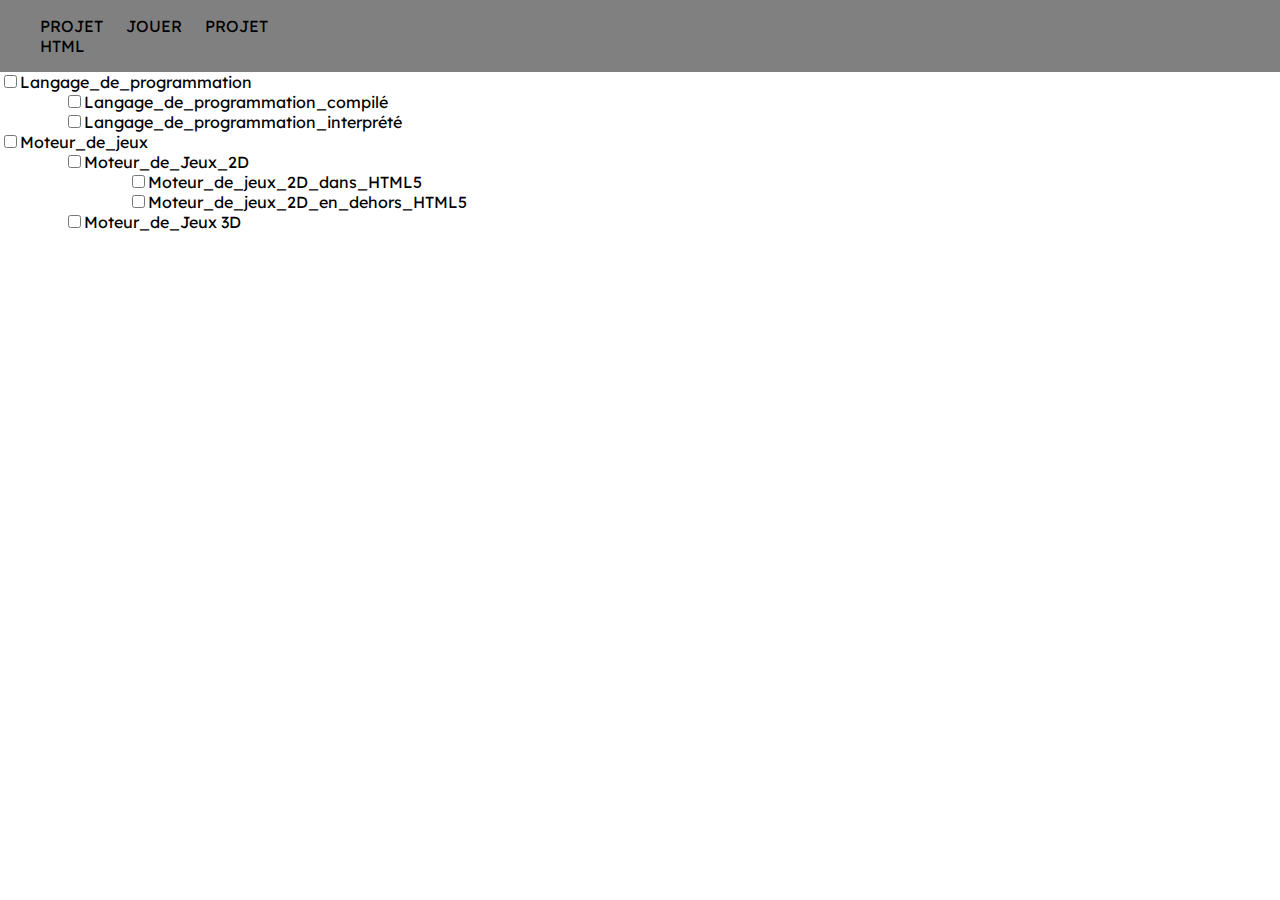
==== index.html @ ef3f54e7 "Modification de Aoron" ====
<!DOCTYPE html>
<html lang="fr">
   <head>
      <title>PROJET HTML</title>
      <meta http-equiv="Content-Type" content="text/html; charset=utf-8">
      <meta name="Author" content="42002965 ANDRIANARISOLOTOANDRO Aoron">
      <meta name="viewport" content="width=device-width, initial-scale=1.0">
      <meta name="description" content='PROJET-HTML'>
      <link rel="stylesheet" href="style.css">
      <link rel="start" href="http://www.phmartin.info/cours/pHtml/"> 
   </head>
   <body>
      <header>
         <div>
            <ul style="list-style-type: none;display: inline-flex;">
               <li>PROJET HTML</li>
               <li>JOUER</li>
               <li>PROJET</li>
            </ul>
         </div>
      </header>
      <div id="langage_prog">
         <input id="st" class="check" type="checkbox">Langage_de_programmation
         <div class="contenu">
            Langage qui est proche de l'humain qui permet de communiquer avec la machine.
         </div>
      </div>
      <div id="compile">
         <input class="check" type="checkbox">Langage_de_programmation_compilé
         <div class="contenu">
            Les langages compilés sont des langages convertis directement en<br>
            code machine que le processeur peut exécuter.
         </div>
      </div>
      <div id="interprete">
         <input class="check" type="checkbox">Langage_de_programmation_interprété
         <div class="contenu">
            Un langage interprété est un langage qui est lu ligne par ligne,  
            par un interpréteur.
         </div>
      </div>
      <div id="moteur_jeu">
         <input class="check" type="checkbox">Moteur_de_jeux
         <div class="contenu">
            Un moteur de jeu est un ensemble de composants logiciels qui<br>
            effectuent des calculs de géométrie et de physique utilisés
            dans les jeux vidéo.
         </div>
      </div>
      <div id="deuxDimension">
         <input class="check" type="checkbox">Moteur_de_Jeux_2D
         <div class="contenu">
            Moteur de jeux qui permet aux développeur de créer des jeux en 2D  
         </div>
      </div>
      <div id="deuxDimensionHtml">
         <input class="check" type="checkbox">Moteur_de_jeux_2D_dans_HTML5
         <div class="contenu">
            <p>- Phaser</p>
            <p>- ImpactJs</p>
         </div>
      </div>
      <div id="deuxDimensionSansHtml">
         <input class="check" type="checkbox">Moteur_de_jeux_2D_en_dehors_HTML5
         <div class="contenu">
            <p>- Unity 2D</p>
            <p>- Rpg Maker</p>
         </div>
      </div>
      <div id="troisDimension">
         <input class="check" type="checkbox">Moteur_de_Jeux 3D
         <div class="contenu">
            Moteur de jeux qui permet aux développeur de créer des jeux en 3D  
         </div>
      </div>
   </body>
</html>
---- style.css ----
/*
Projet HTML:
Etudiant: 42002965 ANDRIANARISOLOTOANDRO Aoron
Lien vers la page html: ./index.html
*/
header div ul li{
   margin-right: 10%;
}
@font-face {
   font-family: 'Lexend';
   src: url('font/Lexend/Lexend-VariableFont_wght.ttf');
}

body{margin: 0;font-family: 'Lexend'}

@media screen and (max-width: 600px){
   body{
      background-color: aquamarine;
   }
}

#compile, #interprete{margin-left: 5%;}
#deuxDimension, #troisDimension{margin-left: 5%;}
#deuxDimensionHtml,#deuxDimensionSansHtml{margin-left: 10%;}

.check:checked ~ .contenu{
   display: block;
}
.check{
   color: blue;
}

.contenu{display: none;margin-left: 5%;}
.contenu p{margin: 0;}

#rpgmaker, #phaser{
   width: 30%;
   height: 50%;
   opacity: 1;
   transition: opacity 2s;
}

#rpgmaker:hover, #phaser:hover{opacity: 0.1;}

@keyframes animationCustom {
   from{background-color: gray;}
   to {background-color: lightgray;}
}

header{background-color: gray;animation: animationCustom 5s infinite}
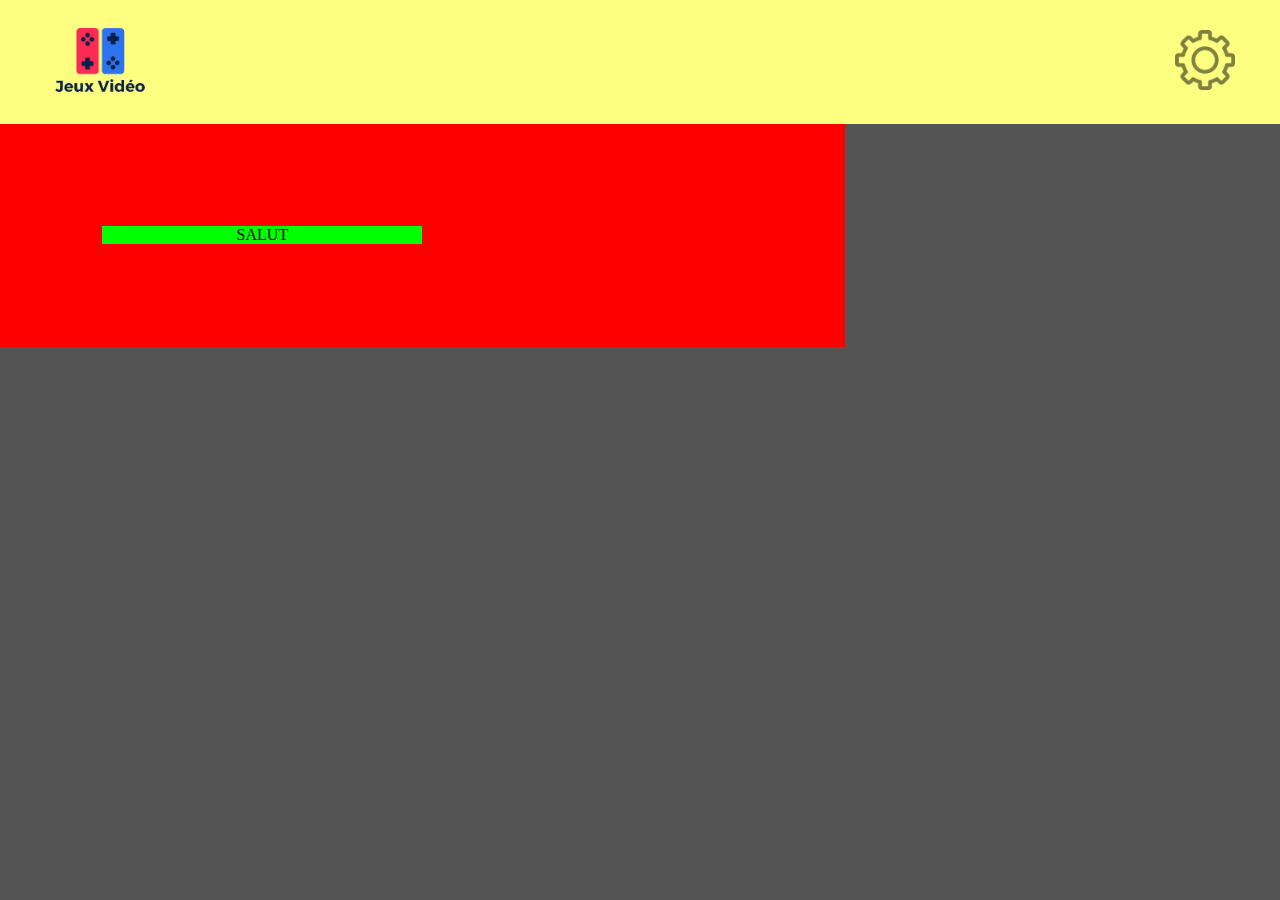
==== commit 06567c28: "Accueil - Style finale de la page" ====
--- a/index.html
+++ b/index.html
@@ -1,77 +1,31 @@
 <!DOCTYPE html>
-<html lang="fr">
+<html>
    <head>
-      <title>PROJET HTML</title>
-      <meta http-equiv="Content-Type" content="text/html; charset=utf-8">
-      <meta name="Author" content="42002965 ANDRIANARISOLOTOANDRO Aoron">
-      <meta name="viewport" content="width=device-width, initial-scale=1.0">
-      <meta name="description" content='PROJET-HTML'>
-      <link rel="stylesheet" href="style.css">
-      <link rel="start" href="http://www.phmartin.info/cours/pHtml/"> 
+      <title>Accueil - Projet HTML</title>
+      <meta charset="utf-8">
+      <meta name="viewport" content="width=device-width, initial-scale=1" />
+      <link rel="stylesheet" href="css/style.css">
    </head>
    <body>
       <header>
-         <div>
-            <ul style="list-style-type: none;display: inline-flex;">
-               <li>PROJET HTML</li>
-               <li>JOUER</li>
-               <li>PROJET</li>
+         <nav>
+            <ul id="menu">
+               <li>
+                  <a href="index.html">
+                     <img id="logo" src="images/logo_site.png" alt="Logo de notre Site">
+                  </a>
+               </li>
+               <li>
+                  <img id="parametre" src="images/engrenage.png" alt="Logo Paramètre">
+               </li>
             </ul>
-         </div>
+         </nav>
       </header>
-      <div id="langage_prog">
-         <input id="st" class="check" type="checkbox">Langage_de_programmation
-         <div class="contenu">
-            Langage qui est proche de l'humain qui permet de communiquer avec la machine.
+      <div id="container">      
+         <div id="divi">
+            SALUT
          </div>
       </div>
-      <div id="compile">
-         <input class="check" type="checkbox">Langage_de_programmation_compilé
-         <div class="contenu">
-            Les langages compilés sont des langages convertis directement en<br>
-            code machine que le processeur peut exécuter.
-         </div>
-      </div>
-      <div id="interprete">
-         <input class="check" type="checkbox">Langage_de_programmation_interprété
-         <div class="contenu">
-            Un langage interprété est un langage qui est lu ligne par ligne,  
-            par un interpréteur.
-         </div>
-      </div>
-      <div id="moteur_jeu">
-         <input class="check" type="checkbox">Moteur_de_jeux
-         <div class="contenu">
-            Un moteur de jeu est un ensemble de composants logiciels qui<br>
-            effectuent des calculs de géométrie et de physique utilisés
-            dans les jeux vidéo.
-         </div>
-      </div>
-      <div id="deuxDimension">
-         <input class="check" type="checkbox">Moteur_de_Jeux_2D
-         <div class="contenu">
-            Moteur de jeux qui permet aux développeur de créer des jeux en 2D  
-         </div>
-      </div>
-      <div id="deuxDimensionHtml">
-         <input class="check" type="checkbox">Moteur_de_jeux_2D_dans_HTML5
-         <div class="contenu">
-            <p>- Phaser</p>
-            <p>- ImpactJs</p>
-         </div>
-      </div>
-      <div id="deuxDimensionSansHtml">
-         <input class="check" type="checkbox">Moteur_de_jeux_2D_en_dehors_HTML5
-         <div class="contenu">
-            <p>- Unity 2D</p>
-            <p>- Rpg Maker</p>
-         </div>
-      </div>
-      <div id="troisDimension">
-         <input class="check" type="checkbox">Moteur_de_Jeux 3D
-         <div class="contenu">
-            Moteur de jeux qui permet aux développeur de créer des jeux en 3D  
-         </div>
-      </div>
+   </div>                                                                                                   
    </body>
 </html>--- a/css/style.css
+++ b/css/style.css
@@ -0,0 +1,63 @@
+/*
+Projet HTML:
+Etudiant: 42002965 ANDRIANARISOLOTOANDRO Aoron
+Lien vers la page html: ./index.html
+*/
+
+body{
+   margin: 0px;
+   padding: 0px;
+   background-color: rgb(84, 84, 84);
+}
+
+nav{background-color: #FCFF80;width: 100%;}
+
+#menu{
+   list-style-type: none;
+   display: flex;
+   margin: 0px;
+}
+
+#logo{
+   width: 120px;
+   height: 120px;
+   margin-right: 10px;
+   transition: opacity 0.5s;
+   margin: 0px;
+}
+
+#logo:hover{
+   opacity: 0.3;
+}
+
+#parametre{
+   width: 60px;
+   height: 60px;
+   opacity: 0.5;
+   padding: 25px;
+   position: absolute;
+   right: 0px;
+   margin-right: 20px;
+   margin-top: 5px;
+   rotate: 0deg;
+   transition: rotate 2s;
+}
+
+#parametre:active{
+   opacity: 0.3;
+   rotate: 360deg;
+   cursor: pointer;
+}
+
+#container{
+   background-color: #FF0000;
+   width: 50%;
+   padding: 8%;
+}
+
+#divi{
+   background-color: #00FF00;
+   width: 50%;
+   text-align: center;
+   border: 5px;
+}